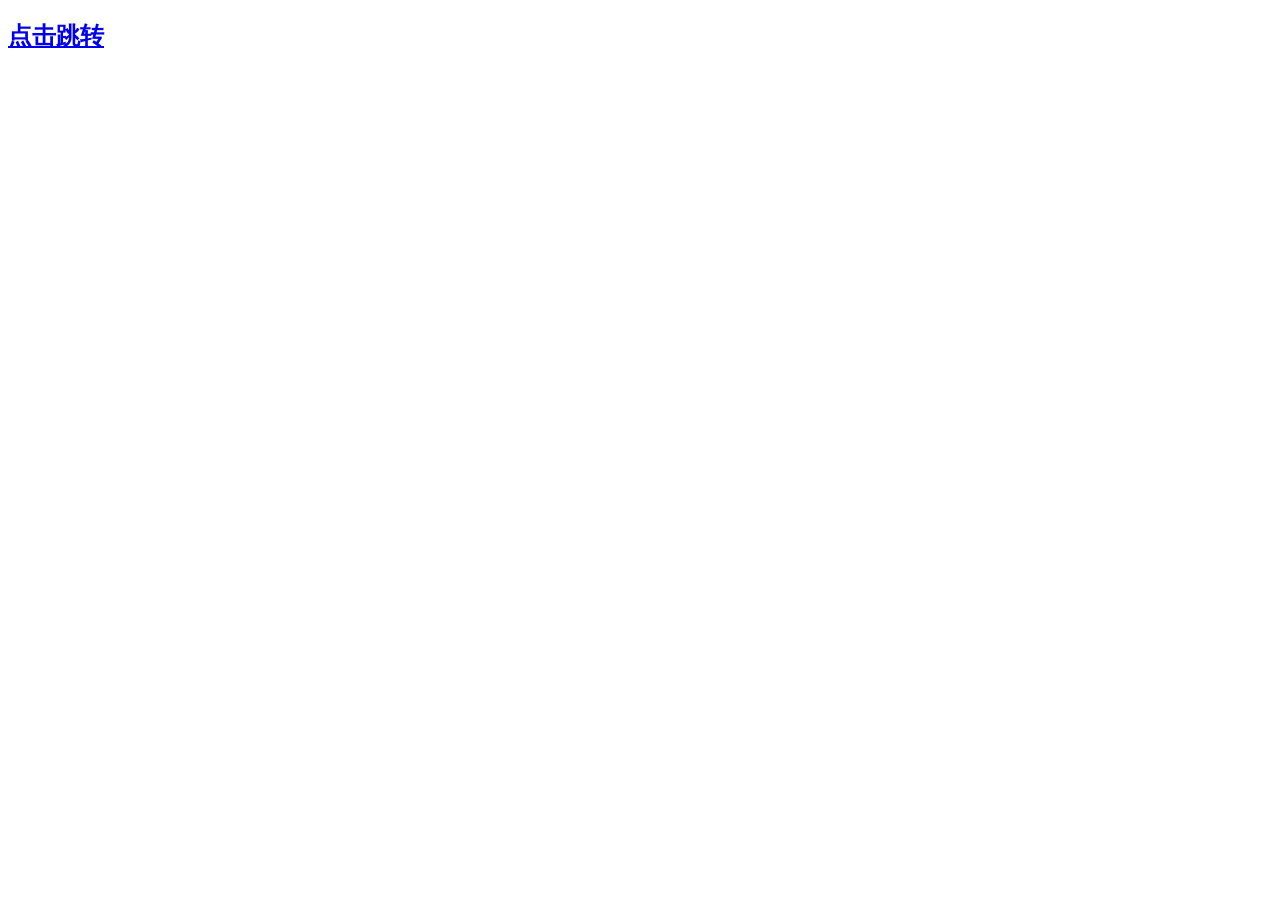
==== other/bootjump.html @ 89b9090b "Create bootjump.html" ====
<!DOCTYPE html>
<html>
<head>
    <title>限定日期跳转</title>
    <script type="text/javascript">
        function jumpToBaidu() {
            var currentDate = new Date();
            var dateStr = currentDate.getFullYear() + "-" + (currentDate.getMonth() + 1) + "-" + currentDate.getDate();
            if (dateStr == "2023-9-24") {
                // 在2023年9月24日，跳转到信纸界面
                window.location.href = "信纸.html";
            } else {
                // 如果不是2023年9月24日，则拒绝跳转，并提示用户
                alert("跳转日期不正确，请在2023年9月24日再来访问！");
            }
        }
    </script>
</head>
<body>
    <a href="javascript:jumpToBaidu()"><h2>点击跳转</h2></a>
</body>
</html>
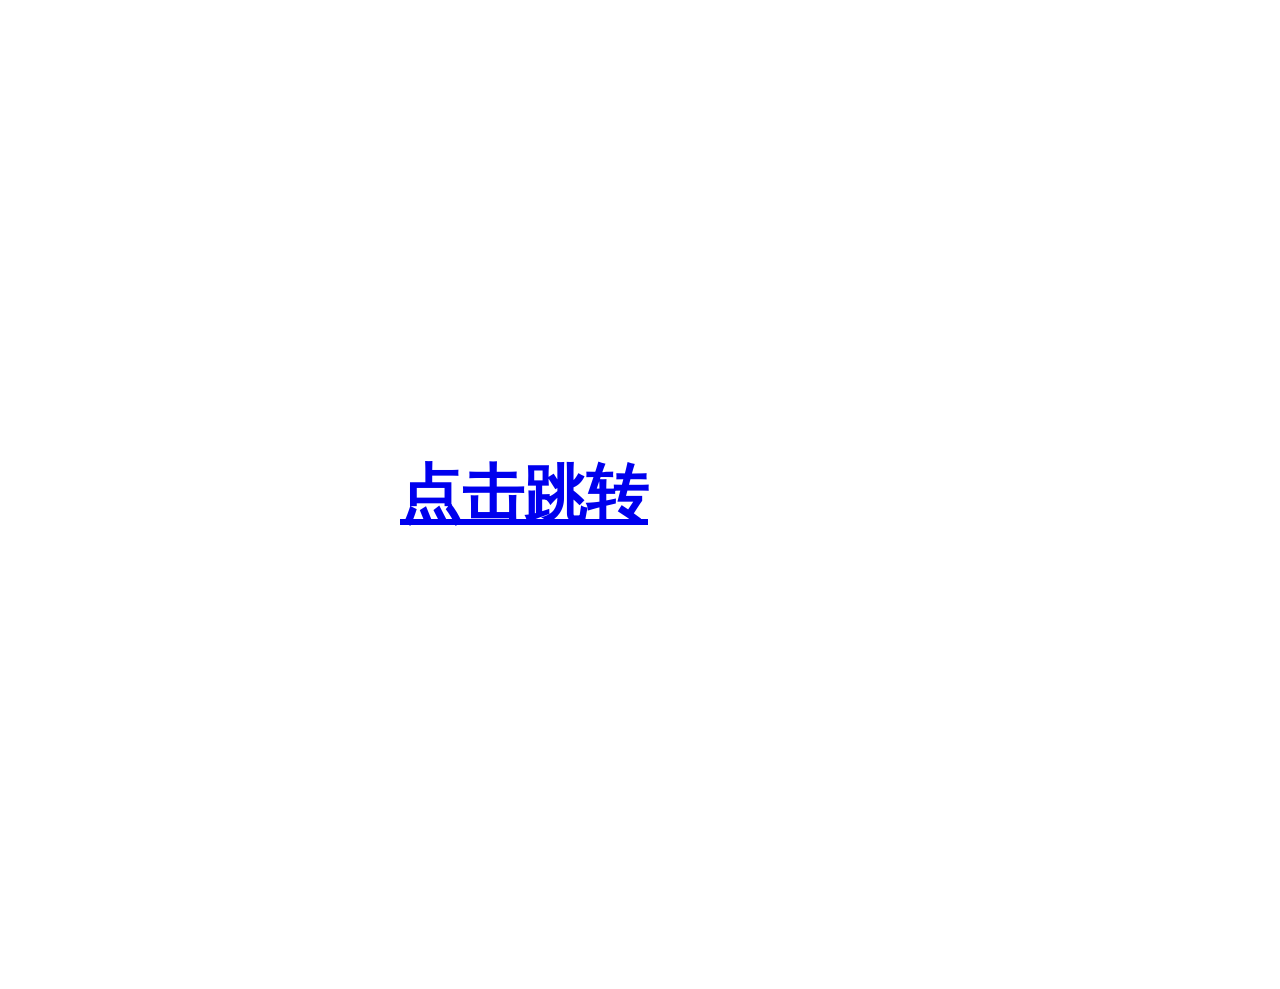
==== commit fb63221a: "Update bootjump.html" ====
--- a/other/bootjump.html
+++ b/other/bootjump.html
@@ -8,15 +8,44 @@
             var dateStr = currentDate.getFullYear() + "-" + (currentDate.getMonth() + 1) + "-" + currentDate.getDate();
             if (dateStr == "2023-9-24") {
                 // 在2023年9月24日，跳转到信纸界面
-                window.location.href = "信纸.html";
+                window.location.href = "https://pinking302.github.io/other/xinzhi.html";
             } else {
                 // 如果不是2023年9月24日，则拒绝跳转，并提示用户
                 alert("跳转日期不正确，请在2023年9月24日再来访问！");
             }
         }
     </script>
+    <meta name="viewport" content="width=device-width, initial-scale=1.0">
+  <style>
+    body {
+      margin: 0;
+      font-family: Arial, sans-serif;
+    }
+    .container {
+      width: 100%;
+      margin: auto;
+    }
+    /* 电脑端样式 */
+    @media (min-width: 768px) {
+      .main-content {
+        flex: 3;
+        background-color: #fff;
+        padding: 400px;
+        font-size: 2.6rem;
+      }
+    }
+    /* 手机端样式 */
+    @media (max-width: 767px) {
+      .main-content {
+        float: left;
+        width: 100%;
+        background-color: #fff;
+        padding: 160px;
+      }
+    }
+  </style>
 </head>
 <body>
-    <a href="javascript:jumpToBaidu()"><h2>点击跳转</h2></a>
+    <div class="main-content"><a href="javascript:jumpToBaidu()"><h2>点击跳转</h2></a></div>
 </body>
 </html>
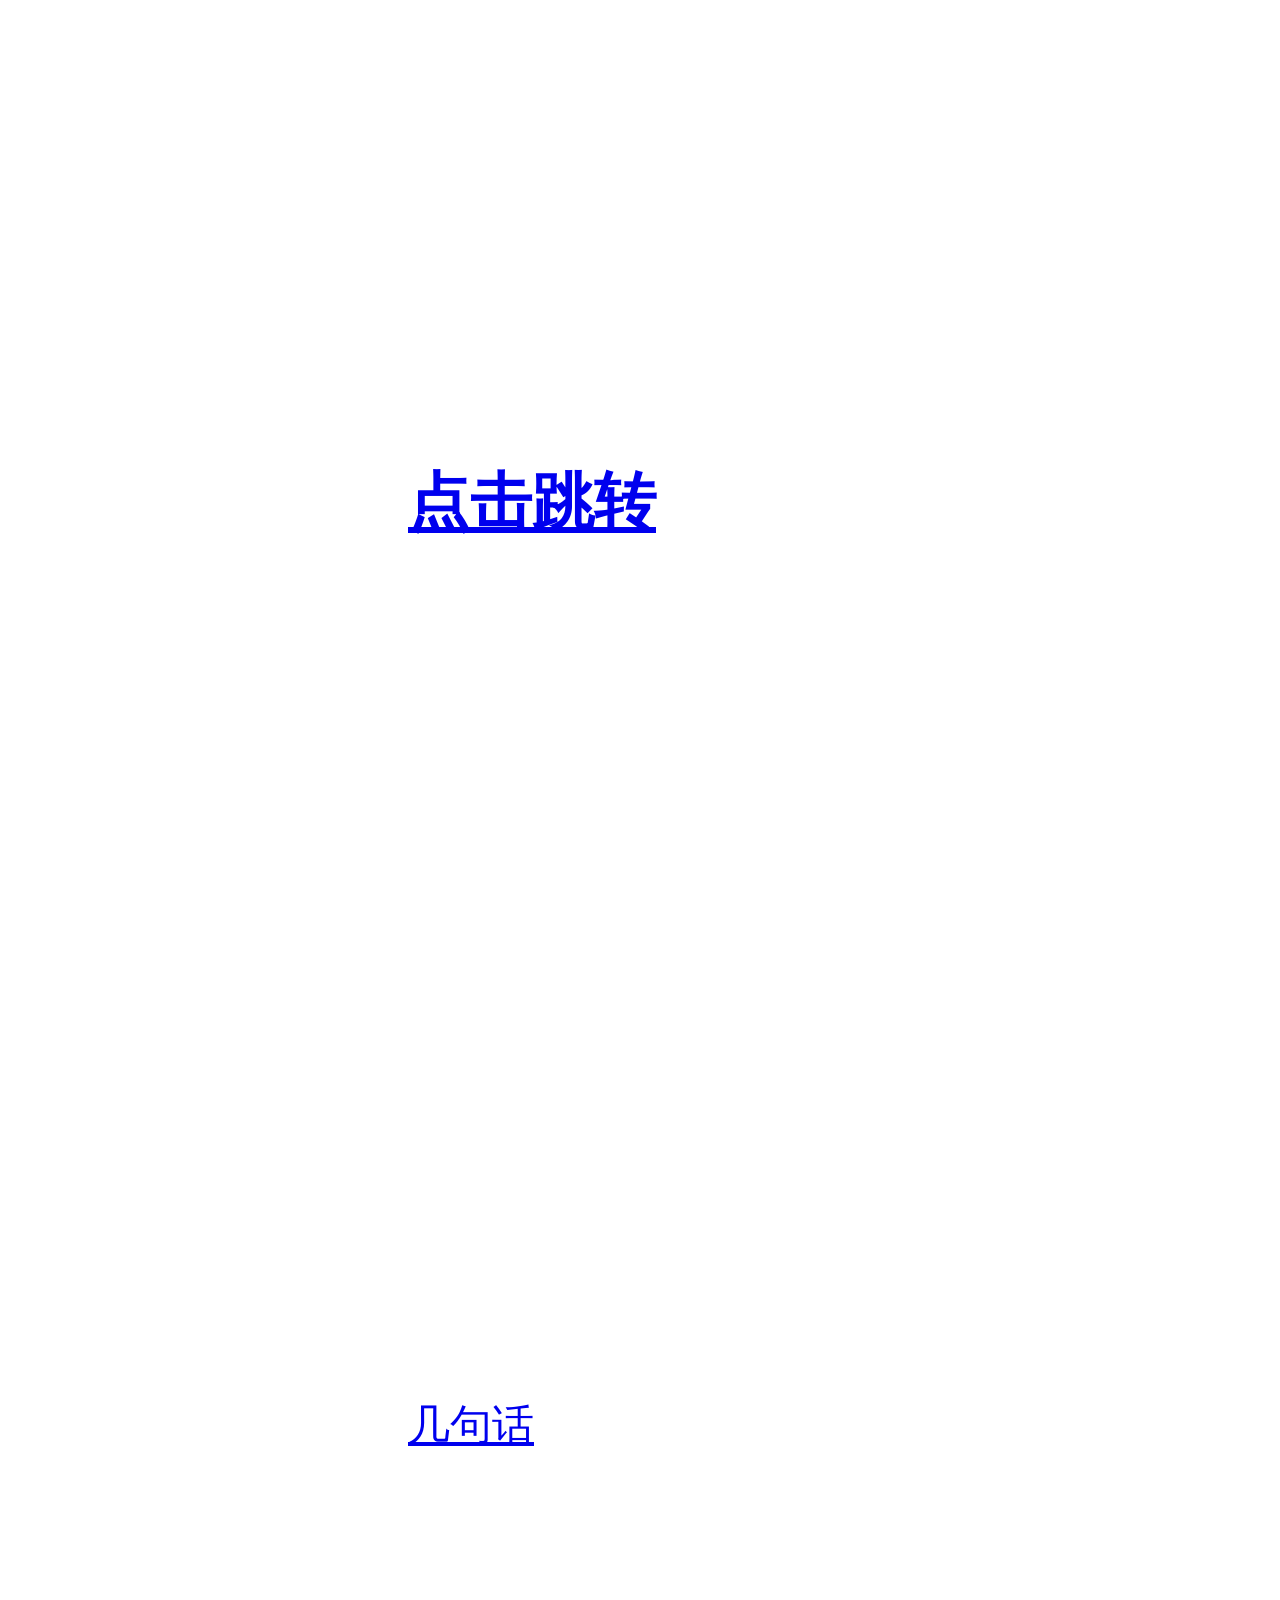
==== commit 29a29bce: "Update bootjump.html" ====
--- a/other/bootjump.html
+++ b/other/bootjump.html
@@ -17,14 +17,6 @@
     </script>
     <meta name="viewport" content="width=device-width, initial-scale=1.0">
   <style>
-    body {
-      margin: 0;
-      font-family: Arial, sans-serif;
-    }
-    .container {
-      width: 100%;
-      margin: auto;
-    }
     /* 电脑端样式 */
     @media (min-width: 768px) {
       .main-content {
@@ -47,5 +39,6 @@
 </head>
 <body>
     <div class="main-content"><a href="javascript:jumpToBaidu()"><h2>点击跳转</h2></a></div>
+    <div class="main-content"><a href="https://pinking302.github.io/other/suisuinian.html">几句话</a></div>
 </body>
 </html>
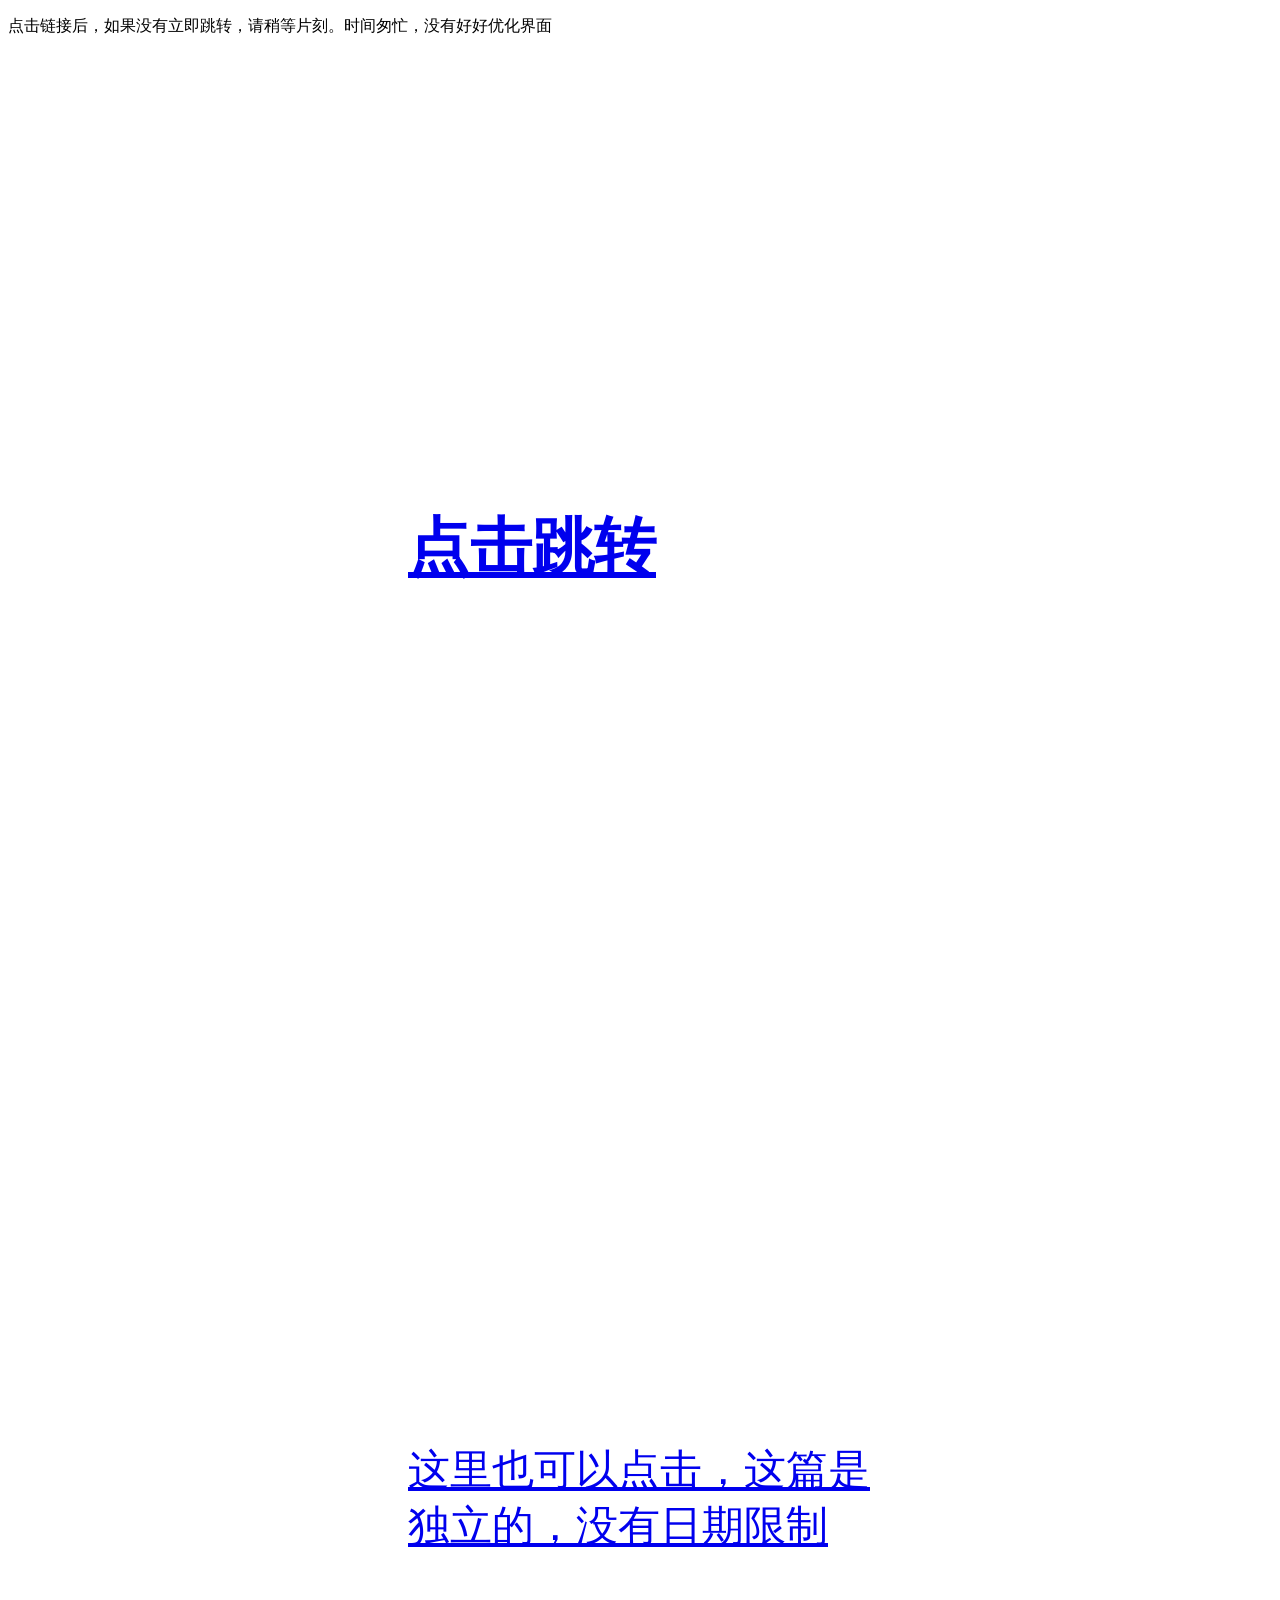
==== commit fb012960: "Update bootjump.html" ====
--- a/other/bootjump.html
+++ b/other/bootjump.html
@@ -38,7 +38,8 @@
   </style>
 </head>
 <body>
+    <p>点击链接后，如果没有立即跳转，请稍等片刻。时间匆忙，没有好好优化界面</p>
     <div class="main-content"><a href="javascript:jumpToBaidu()"><h2>点击跳转</h2></a></div>
-    <div class="main-content"><a href="https://pinking302.github.io/other/suisuinian.html">几句话</a></div>
+    <div class="main-content"><a href="https://pinking302.github.io/other/suisuinian.html">这里也可以点击，这篇是独立的，没有日期限制</a></div>
 </body>
 </html>
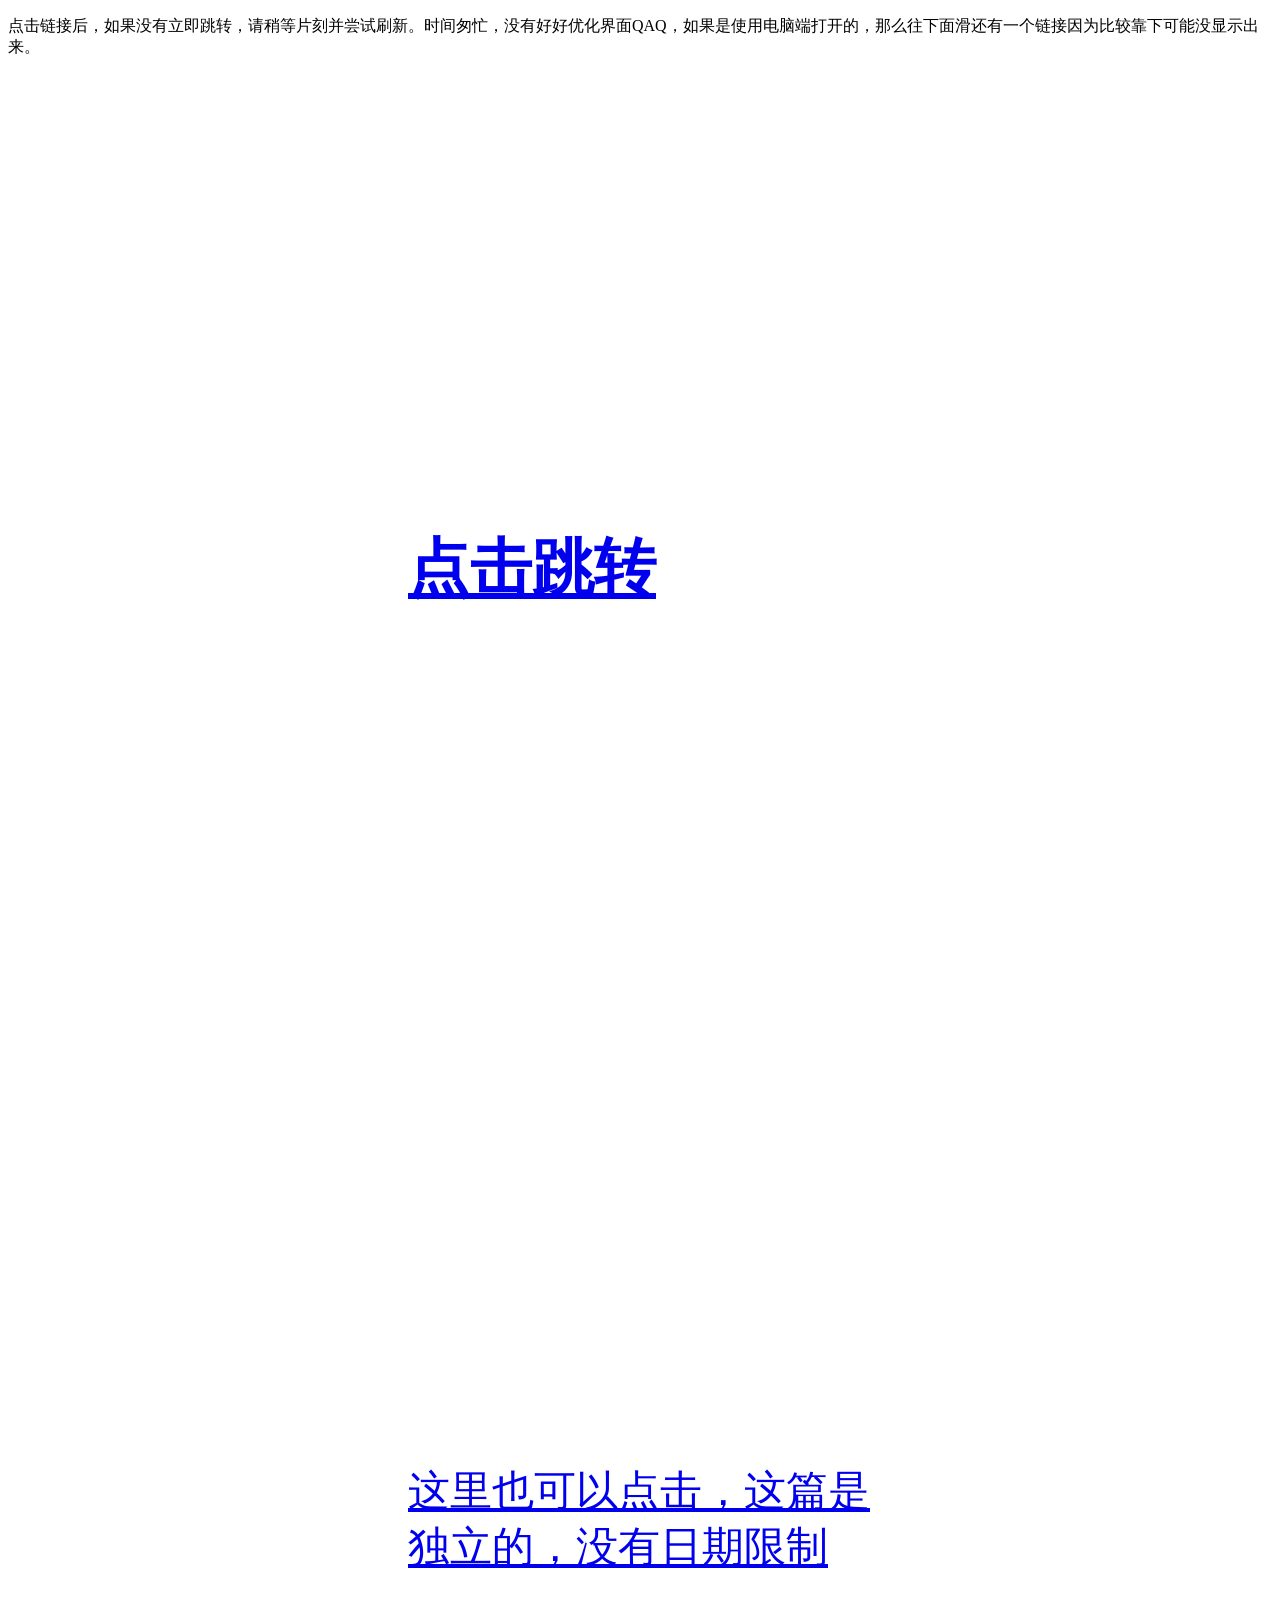
==== commit c40dd688: "Update bootjump.html" ====
--- a/other/bootjump.html
+++ b/other/bootjump.html
@@ -38,7 +38,7 @@
   </style>
 </head>
 <body>
-    <p>点击链接后，如果没有立即跳转，请稍等片刻。时间匆忙，没有好好优化界面</p>
+    <p>点击链接后，如果没有立即跳转，请稍等片刻并尝试刷新。时间匆忙，没有好好优化界面QAQ，如果是使用电脑端打开的，那么往下面滑还有一个链接因为比较靠下可能没显示出来。</p>
     <div class="main-content"><a href="javascript:jumpToBaidu()"><h2>点击跳转</h2></a></div>
     <div class="main-content"><a href="https://pinking302.github.io/other/suisuinian.html">这里也可以点击，这篇是独立的，没有日期限制</a></div>
 </body>
